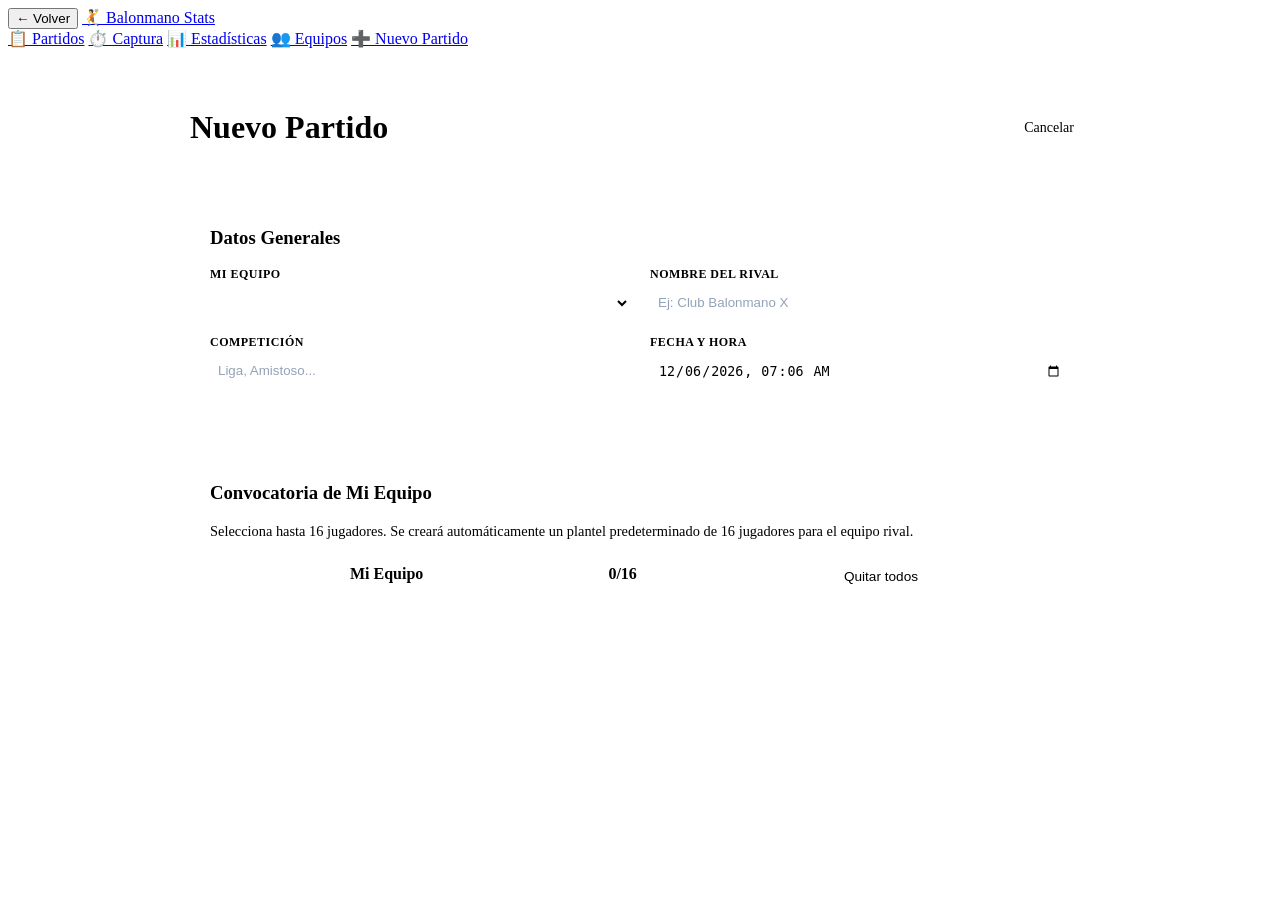
==== templates/nuevo_partido.html @ cb5fe6cd "feat: Nivel A/B de estadisticas, restyle Pro Pitch Light, borrado de equipos y PWA offline" ====
<!DOCTYPE html>
<html lang="es">
<head>
    <meta charset="UTF-8">
    <meta name="viewport" content="width=device-width, initial-scale=1.0">
    <title>Nuevo Partido - Balonmano Stats</title>
    <link rel="stylesheet" href="{{ url_for('static', filename='css/styles.css') }}">
    <style>
        .container { max-width: 900px; width: 100%; margin: 20px auto; padding: 20px; }
        .header { display: flex; justify-content: space-between; align-items: center; margin-bottom: 20px; }
        .header h1 { color: var(--text-main); }
        .panel { background: var(--bg-card); padding: 20px; border-radius: var(--radius-lg); border: 1px solid var(--border-color); margin-bottom: 20px; box-shadow: var(--shadow-card); }
        .panel h3 { color: var(--text-main); }
        .form-row { display: flex; gap: 20px; margin-bottom: 15px; }
        .form-group { flex: 1; }
        .form-group label { display: block; margin-bottom: 5px; color: var(--text-muted); font-size: 0.75rem; font-weight: 600; letter-spacing: 0.04em; text-transform: uppercase; }
        .form-group input, .form-group select { width: 100%; padding: 8px; border-radius: var(--radius-md); border: 1px solid var(--border-color); background: var(--bg-card); color: var(--text-main); box-sizing: border-box; }
        .form-group input::placeholder { color: #94a3b8; }
        .form-group input:focus, .form-group select:focus { outline: none; border-color: var(--accent-blue); box-shadow: var(--focus-ring-cobalt); }
        .btn { padding: 8px 16px; border-radius: var(--radius-md); text-decoration: none; color: var(--text-main); background: var(--bg-card); border: 1px solid var(--border-color); cursor: pointer; font-size: 14px; }
        .btn:hover { background: var(--bg-card-hover); border-color: #cbd5e1; }
        .primary-btn { background: var(--primary-color); border-color: var(--primary-color); color: #fff; }
        .primary-btn:hover { background: var(--accent-blue-hover); border-color: var(--accent-blue-hover); }
        
        .convocatoria-grid { display: grid; grid-template-columns: 1fr; gap: 20px; max-width: 600px; margin: 0 auto;}
        .equipo-list { border: 1px solid var(--border-color); border-radius: var(--radius-md); padding: 10px; max-height: 400px; overflow-y: auto; background: var(--bg-card); }
        .equipo-list h4 { margin-top: 0; display: flex; justify-content: space-between; color: var(--text-main); }
        
        .jugador-item { display: flex; align-items: center; gap: 10px; padding: 8px; border-bottom: 1px solid var(--bg-card-hover); color: var(--text-main); }
        .jugador-item:last-child { border-bottom: none; }
        .jugador-item input[type="number"] { width: 50px; padding: 4px; background: var(--bg-card); border: 1px solid var(--border-color); color: var(--text-main); }
        .jugador-item select { padding: 4px; background: var(--bg-card); border: 1px solid var(--border-color); color: var(--text-main); }
    </style>

    <link rel="manifest" href="/manifest.webmanifest">
    <script>
        if ('serviceWorker' in navigator) {
            window.addEventListener('load', () => {
                navigator.serviceWorker.register('/sw.js');
            });
        }
    </script>
</head>

<body>
    <nav class="top-navbar">
        <div class="top-navbar-left">
            <button class="nav-back-btn" onclick="if (document.referrer && document.referrer.indexOf(window.location.host) !== -1) { history.back(); } else { window.location.href = '/partidos'; }" title="Volver a la pantalla anterior">
                ← Volver
            </button>
            <a href="/partidos" class="nav-brand">🤾 Balonmano Stats</a>
        </div>
        <div class="top-navbar-right">
            <a href="/partidos" class="nav-link">📋 Partidos</a>
            <a href="/" class="nav-link">⏱️ Captura</a>
            <a href="/stats" class="nav-link">📊 Estadísticas</a>
            <a href="/equipos" class="nav-link">👥 Equipos</a>
            <a href="/nuevo_partido" class="nav-link active">➕ Nuevo Partido</a>
        </div>
    </nav>
    <div class="container">
        <div class="header">
            <h1>Nuevo Partido</h1>
            <a href="/partidos" class="btn">Cancelar</a>
        </div>
        
        <div class="panel">
            <h3>Datos Generales</h3>
            <div class="form-row">
                <div class="form-group">
                    <label>Mi Equipo</label>
                    <select id="sel-eq-a" onchange="cargarPlantel('A')"></select>
                </div>
                <div class="form-group">
                    <label>Nombre del Rival</label>
                    <input type="text" id="nombre-rival" placeholder="Ej: Club Balonmano X">
                </div>
            </div>
            <div class="form-row">
                <div class="form-group">
                    <label>Competición</label>
                    <input type="text" id="competicion" placeholder="Liga, Amistoso...">
                </div>
                <div class="form-group">
                    <label>Fecha y Hora</label>
                    <input type="datetime-local" id="fecha">
                </div>
            </div>
        </div>
        
        <div class="panel">
            <h3>Convocatoria de Mi Equipo</h3>
            <p style="font-size: 0.9em; color: var(--text-muted); margin-bottom: 15px;">Selecciona hasta 16 jugadores. Se creará automáticamente un plantel predeterminado de 16 jugadores para el equipo rival.</p>
            <div class="convocatoria-grid">
                <div class="equipo-list">
                    <h4>Mi Equipo <span id="count-A">0/16</span>
                        <button type="button" class="btn" id="btn-toggle-A" onclick="toggleTodos('A')" style="margin-left:10px; font-size:0.85em; padding:4px 12px;">Quitar todos</button>
                    </h4>
                    <div id="lista-A"></div>
                </div>
            </div>
        </div>
        
        <div style="text-align: right;">
            <button class="btn primary-btn" onclick="crearPartido()" style="font-size: 1.1em; padding: 10px 30px;">Iniciar Partido</button>
        </div>
    </div>

    <script>
        let planteles = { 'A': [] };

        // Set now
        const now = new Date();
        now.setMinutes(now.getMinutes() - now.getTimezoneOffset());
        document.getElementById('fecha').value = now.toISOString().slice(0, 16);

        fetch('/api/equipos')
            .then(r => r.json())
            .then(equipos => {
                const selA = document.getElementById('sel-eq-a');
                
                equipos.forEach(e => {
                    selA.innerHTML += `<option value="${e.id_equipo}">${e.nombre}</option>`;
                });
                
                if(equipos.length > 0) {
                    cargarPlantel('A');
                }
            });

        function cargarPlantel(lado) {
            const idEquipo = document.getElementById(`sel-eq-${lado.toLowerCase()}`).value;
            if (!idEquipo) return;
            
            fetch(`/api/equipos/${idEquipo}/plantel`)
                .then(r => r.json())
                .then(data => {
                    planteles[lado] = data.filter(j => j.activo === 1);
                    renderLista(lado);
                });
        }

        function renderLista(lado) {
            const div = document.getElementById(`lista-${lado}`);
            div.innerHTML = '';
            planteles[lado].forEach((j, i) => {
                div.innerHTML += `
                    <div class="jugador-item">
                        <input type="checkbox" id="chk-${lado}-${i}" ${i < 16 ? 'checked' : ''} onchange="actualizarContador('${lado}')">
                        <input type="number" id="num-${lado}-${i}" value="${j.numero_habitual || ''}" placeholder="#">
                        <div style="flex:1;">${j.nombre}</div>
                        <select id="pos-${lado}-${i}">
                            <option value="CAMPO" ${j.posicion_habitual==='CAMPO'?'selected':''}>Campo</option>
                            <option value="PORTERO" ${j.posicion_habitual==='PORTERO'?'selected':''}>Portero</option>
                        </select>
                    </div>
                `;
            });
            actualizarContador(lado);
        }

        // Marca los 16 primeros si no están todos marcados; si lo están, los desmarca todos
        function toggleTodos(lado) {
            const n = planteles[lado].length;
            let marcados = 0;
            for (let i = 0; i < n; i++) {
                const chk = document.getElementById(`chk-${lado}-${i}`);
                if (chk && chk.checked) marcados++;
            }
            const todosMarcados = n > 0 && marcados === n;
            for (let i = 0; i < n; i++) {
                const chk = document.getElementById(`chk-${lado}-${i}`);
                if (chk) chk.checked = todosMarcados ? false : (i < 16);
            }
            actualizarContador(lado);
        }

        function actualizarContador(lado) {
            let count = 0;
            planteles[lado].forEach((j, i) => {
                const chk = document.getElementById(`chk-${lado}-${i}`);
                if (chk && chk.checked) count++;
            });
            document.getElementById(`count-${lado}`).innerText = `${count}/16`;
            document.getElementById(`count-${lado}`).style.color = count > 16 ? 'red' : 'inherit';
            const btnToggle = document.getElementById(`btn-toggle-${lado}`);
            if (btnToggle) {
                const total = planteles[lado].length;
                btnToggle.textContent = (total > 0 && count >= total) ? 'Quitar todos' : 'Seleccionar todos';
            }
        }

        function crearPartido() {
            const id_a = document.getElementById('sel-eq-a').value;
            const rival = document.getElementById('nombre-rival').value || 'Rival';
            const fecha = document.getElementById('fecha').value;
            const competicion = document.getElementById('competicion').value;
            
            if (!id_a || !fecha) {
                alert('Faltan datos obligatorios');
                return;
            }

            let convocatoria = [];
            
            // Recoger Equipo A
            let cuentaA = 0;
            let dorsalesA = new Set();
            let hasPorteroA = false;
            
            for(let i=0; i<planteles['A'].length; i++) {
                const chk = document.getElementById(`chk-A-${i}`);
                if (chk && chk.checked) {
                    const numStr = document.getElementById(`num-A-${i}`).value;
                    const num = parseInt(numStr);
                    if (isNaN(num)) {
                        alert(`Falta el dorsal del jugador seleccionado: ${planteles['A'][i].nombre}`);
                        return;
                    }
                    if (dorsalesA.has(num)) {
                        alert(`Dorsal ${num} repetido en Mi Equipo`);
                        return;
                    }
                    dorsalesA.add(num);
                    
                    const pos = document.getElementById(`pos-A-${i}`).value;
                    if (pos === 'PORTERO') hasPorteroA = true;
                    
                    convocatoria.push({
                        id_plantel: planteles['A'][i].id_plantel,
                        nombre: planteles['A'][i].nombre,
                        numero_camiseta: num,
                        posicion: pos
                    });
                    cuentaA++;
                }
            }

            if (cuentaA > 16) {
                alert('Máximo 16 jugadores en Mi Equipo');
                return;
            }
            if (!hasPorteroA && cuentaA > 0) {
                alert('Debe seleccionar al menos un portero en Mi Equipo');
                return;
            }
            if (cuentaA === 0) {
                alert('Debe seleccionar jugadores para Mi Equipo');
                return;
            }

            const payload = {
                id_equipo_a: id_a,
                rival: rival,
                fecha_partido: fecha,
                competicion: competicion,
                convocatoria: convocatoria
            };

            fetch('/api/matches', {
                method: 'POST',
                headers: {'Content-Type': 'application/json'},
                body: JSON.stringify(payload)
            })
            .then(async r => {
                const data = await r.json();
                if (!r.ok) throw new Error(data.error || 'Error desconocido');
                window.location.href = `/?match=${data.id_partido}`;
            })
            .catch(err => {
                alert('Error al crear: ' + err.message);
            });
        }
    </script>
</body>
</html>
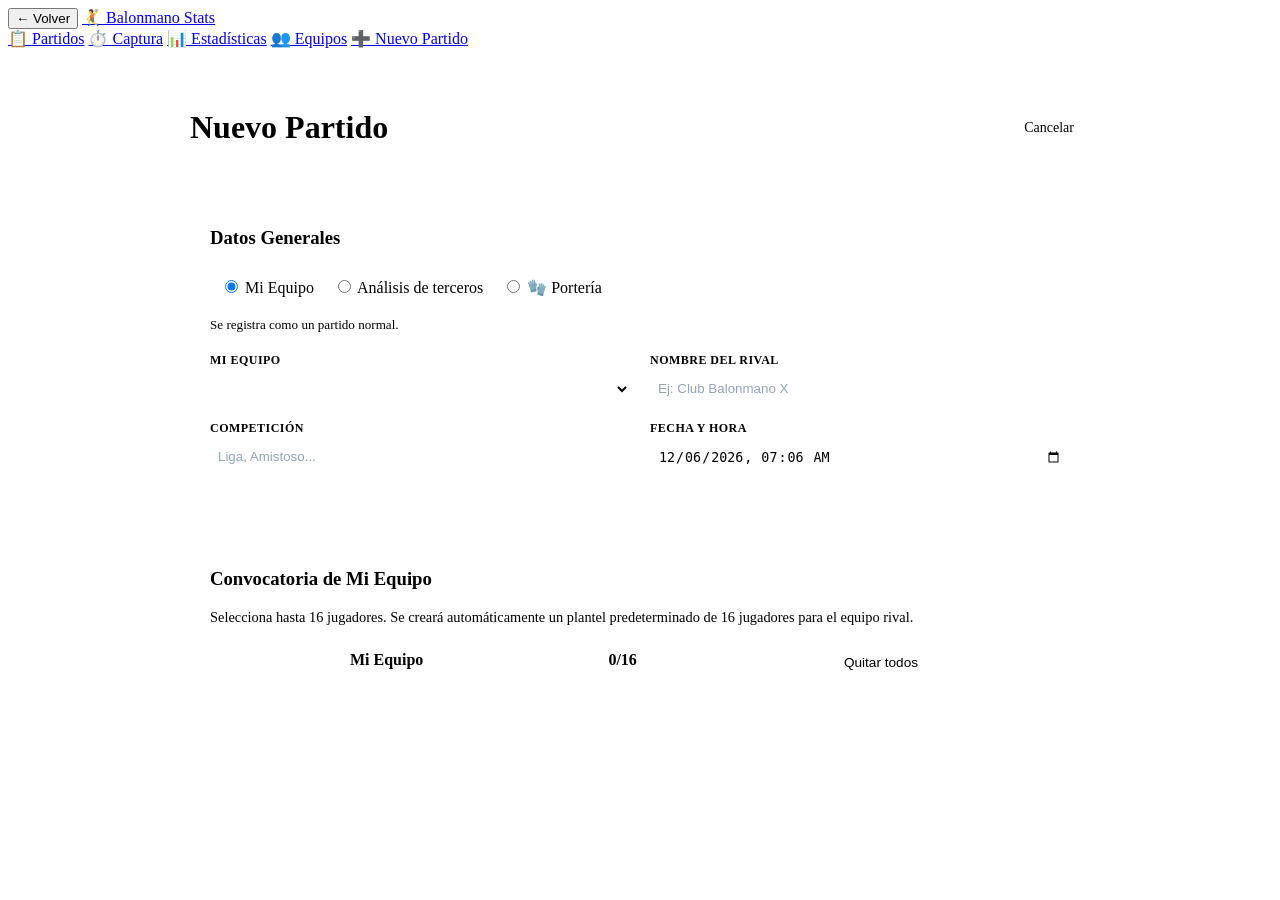
==== commit 8d65baa1: "feat: herramienta de portería + integración con modo portería; ajustes de filtro arqueros y UI" ====
--- a/templates/nuevo_partido.html
+++ b/templates/nuevo_partido.html
@@ -66,16 +66,48 @@
         
         <div class="panel">
             <h3>Datos Generales</h3>
-            <div class="form-row">
-                <div class="form-group">
-                    <label>Mi Equipo</label>
-                    <select id="sel-eq-a" onchange="cargarPlantel('A')"></select>
-                </div>
-                <div class="form-group">
-                    <label>Nombre del Rival</label>
-                    <input type="text" id="nombre-rival" placeholder="Ej: Club Balonmano X">
-                </div>
-            </div>
+            <div style="margin-bottom: 20px; padding: 10px; background: var(--bg-card-hover); border-radius: var(--radius-md);">
+                <label style="margin-right: 15px; cursor: pointer;">
+                    <input type="radio" name="tipo_partido" id="radio-tipo-mi-equipo" value="MI_EQUIPO" checked onchange="toggleModo()"> Mi Equipo
+                </label>
+                <label style="margin-right: 15px; cursor: pointer;">
+                    <input type="radio" name="tipo_partido" id="radio-tipo-analisis" value="ANALISIS" onchange="toggleModo()"> Análisis de terceros
+                </label>
+                <label style="cursor: pointer;" title="Se captura desde la herramienta de portería: el punto de donde sale cada tiro y dónde entra al arco.">
+                    <input type="radio" name="tipo_partido" id="radio-tipo-porteria" value="PORTERIA" onchange="toggleModo()"> 🧤 Portería
+                </label>
+            </div>
+            <p id="nota-tipo" style="margin:-10px 0 20px; font-size:0.82em; color: var(--text-muted);">
+                Se registra como un partido normal.
+            </p>
+            
+            <div id="form-mi-equipo">
+                <div class="form-row">
+                    <div class="form-group">
+                        <label>Mi Equipo</label>
+                        <select id="sel-eq-a" onchange="cargarPlantel('A')"></select>
+                    </div>
+                    <div class="form-group">
+                        <label>Nombre del Rival</label>
+                        <input type="text" id="nombre-rival" placeholder="Ej: Club Balonmano X">
+                    </div>
+                </div>
+            </div>
+
+            <div id="form-analisis" style="display: none;">
+                <p style="font-size: 0.9em; color: var(--text-muted); margin-bottom: 15px;">Los jugadores se registran sobre la marcha por dorsal durante la captura.</p>
+                <div class="form-row">
+                    <div class="form-group">
+                        <label>Equipo A (local)</label>
+                        <select id="sel-eq-analisis-a"></select>
+                    </div>
+                    <div class="form-group">
+                        <label>Equipo B (visitante)</label>
+                        <select id="sel-eq-analisis-b"></select>
+                    </div>
+                </div>
+            </div>
+
             <div class="form-row">
                 <div class="form-group">
                     <label>Competición</label>
@@ -88,7 +120,7 @@
             </div>
         </div>
         
-        <div class="panel">
+        <div class="panel" id="panel-convocatoria">
             <h3>Convocatoria de Mi Equipo</h3>
             <p style="font-size: 0.9em; color: var(--text-muted); margin-bottom: 15px;">Selecciona hasta 16 jugadores. Se creará automáticamente un plantel predeterminado de 16 jugadores para el equipo rival.</p>
             <div class="convocatoria-grid">
@@ -114,13 +146,53 @@
         now.setMinutes(now.getMinutes() - now.getTimezoneOffset());
         document.getElementById('fecha').value = now.toISOString().slice(0, 16);
 
+        // Portería usa el mismo formulario que Mi Equipo (nuestro equipo, el rival y la
+        // convocatoria con al menos un portero). Lo único que cambia es para dónde
+        // se abre la pantalla después de crearlo y que el tipo viaja en el POST.
+        const NOTAS_TIPO = {
+            MI_EQUIPO: 'Se registra como un partido normal.',
+            ANALISIS: 'Los dos equipos son reales y los jugadores se cargan por dorsal durante la captura.',
+            PORTERIA: 'Se captura en la herramienta de portería: de dónde sale cada tiro y dónde entra al arco. Solo hacen falta nuestros porteros.'
+        };
+
+        function tipoElegido() {
+            const marcado = document.querySelector('input[name="tipo_partido"]:checked');
+            return marcado ? marcado.value : 'MI_EQUIPO';
+        }
+
+        function toggleModo() {
+            const tipo = tipoElegido();
+            const esAnalisis = tipo === 'ANALISIS';
+            document.getElementById('form-mi-equipo').style.display = esAnalisis ? 'none' : 'block';
+            document.getElementById('panel-convocatoria').style.display = esAnalisis ? 'none' : 'block';
+            document.getElementById('form-analisis').style.display = esAnalisis ? 'block' : 'none';
+            document.getElementById('nota-tipo').textContent = NOTAS_TIPO[tipo] || '';
+        }
+
+        // /nuevo_partido?tipo=PORTERIA abre el radio ya elegido: el aviso de la
+        // herramienta de portería manda acá con el tipo puesto para no tener que
+        // volver a elegirlo.
+        (function preseleccionarTipo() {
+            const pedido = new URLSearchParams(window.location.search).get('tipo');
+            if (!pedido || !NOTAS_TIPO[pedido]) return;
+            const radio = document.getElementById('radio-tipo-' + pedido.toLowerCase());
+            if (!radio) return;
+            radio.checked = true;
+            toggleModo();
+        })();
+
         fetch('/api/equipos')
             .then(r => r.json())
             .then(equipos => {
                 const selA = document.getElementById('sel-eq-a');
+                const selAnalisisA = document.getElementById('sel-eq-analisis-a');
+                const selAnalisisB = document.getElementById('sel-eq-analisis-b');
                 
                 equipos.forEach(e => {
-                    selA.innerHTML += `<option value="${e.id_equipo}">${e.nombre}</option>`;
+                    const optionStr = `<option value="${e.id_equipo}">${e.nombre}</option>`;
+                    selA.innerHTML += optionStr;
+                    selAnalisisA.innerHTML += optionStr;
+                    selAnalisisB.innerHTML += optionStr;
                 });
                 
                 if(equipos.length > 0) {
@@ -191,71 +263,98 @@
         }
 
         function crearPartido() {
-            const id_a = document.getElementById('sel-eq-a').value;
-            const rival = document.getElementById('nombre-rival').value || 'Rival';
             const fecha = document.getElementById('fecha').value;
             const competicion = document.getElementById('competicion').value;
+            const tipo = tipoElegido();
+            const esAnalisis = tipo === 'ANALISIS';
             
-            if (!id_a || !fecha) {
-                alert('Faltan datos obligatorios');
+            if (!fecha) {
+                alert('Falta la fecha del partido');
                 return;
             }
 
-            let convocatoria = [];
-            
-            // Recoger Equipo A
-            let cuentaA = 0;
-            let dorsalesA = new Set();
-            let hasPorteroA = false;
-            
-            for(let i=0; i<planteles['A'].length; i++) {
-                const chk = document.getElementById(`chk-A-${i}`);
-                if (chk && chk.checked) {
-                    const numStr = document.getElementById(`num-A-${i}`).value;
-                    const num = parseInt(numStr);
-                    if (isNaN(num)) {
-                        alert(`Falta el dorsal del jugador seleccionado: ${planteles['A'][i].nombre}`);
-                        return;
+            let payload;
+
+            if (esAnalisis) {
+                const id_a = document.getElementById('sel-eq-analisis-a').value;
+                const id_b = document.getElementById('sel-eq-analisis-b').value;
+                if (!id_a || !id_b) {
+                    alert('Faltan equipos para el análisis');
+                    return;
+                }
+                payload = {
+                    tipo_partido: 'ANALISIS',
+                    id_equipo_a: id_a,
+                    id_equipo_b: id_b,
+                    fecha_partido: fecha,
+                    competicion: competicion
+                };
+            } else {
+                const id_a = document.getElementById('sel-eq-a').value;
+                const rival = document.getElementById('nombre-rival').value || 'Rival';
+                
+                if (!id_a) {
+                    alert('Falta seleccionar equipo local');
+                    return;
+                }
+
+                let convocatoria = [];
+                
+                // Recoger Equipo A
+                let cuentaA = 0;
+                let dorsalesA = new Set();
+                let hasPorteroA = false;
+                
+                for(let i=0; i<planteles['A'].length; i++) {
+                    const chk = document.getElementById(`chk-A-${i}`);
+                    if (chk && chk.checked) {
+                        const numStr = document.getElementById(`num-A-${i}`).value;
+                        const num = parseInt(numStr);
+                        if (isNaN(num)) {
+                            alert(`Falta el dorsal del jugador seleccionado: ${planteles['A'][i].nombre}`);
+                            return;
+                        }
+                        if (dorsalesA.has(num)) {
+                            alert(`Dorsal ${num} repetido en Mi Equipo`);
+                            return;
+                        }
+                        dorsalesA.add(num);
+                        
+                        const pos = document.getElementById(`pos-A-${i}`).value;
+                        if (pos === 'PORTERO') hasPorteroA = true;
+                        
+                        convocatoria.push({
+                            id_plantel: planteles['A'][i].id_plantel,
+                            nombre: planteles['A'][i].nombre,
+                            numero_camiseta: num,
+                            posicion: pos
+                        });
+                        cuentaA++;
                     }
-                    if (dorsalesA.has(num)) {
-                        alert(`Dorsal ${num} repetido en Mi Equipo`);
-                        return;
-                    }
-                    dorsalesA.add(num);
-                    
-                    const pos = document.getElementById(`pos-A-${i}`).value;
-                    if (pos === 'PORTERO') hasPorteroA = true;
-                    
-                    convocatoria.push({
-                        id_plantel: planteles['A'][i].id_plantel,
-                        nombre: planteles['A'][i].nombre,
-                        numero_camiseta: num,
-                        posicion: pos
-                    });
-                    cuentaA++;
-                }
-            }
-
-            if (cuentaA > 16) {
-                alert('Máximo 16 jugadores en Mi Equipo');
-                return;
-            }
-            if (!hasPorteroA && cuentaA > 0) {
-                alert('Debe seleccionar al menos un portero en Mi Equipo');
-                return;
-            }
-            if (cuentaA === 0) {
-                alert('Debe seleccionar jugadores para Mi Equipo');
-                return;
-            }
-
-            const payload = {
-                id_equipo_a: id_a,
-                rival: rival,
-                fecha_partido: fecha,
-                competicion: competicion,
-                convocatoria: convocatoria
-            };
+                }
+
+                if (cuentaA > 16) {
+                    alert('Máximo 16 jugadores en Mi Equipo');
+                    return;
+                }
+                if (!hasPorteroA && cuentaA > 0) {
+                    alert('Debe seleccionar al menos un portero en Mi Equipo');
+                    return;
+                }
+                if (cuentaA === 0) {
+                    alert('Debe seleccionar jugadores para Mi Equipo');
+                    return;
+                }
+
+                payload = {
+                    tipo_partido: tipo,
+                    id_equipo_a: id_a,
+                    rival: rival,
+                    fecha_partido: fecha,
+                    competicion: competicion,
+                    convocatoria: convocatoria
+                };
+            }
 
             fetch('/api/matches', {
                 method: 'POST',
@@ -265,7 +364,11 @@
             .then(async r => {
                 const data = await r.json();
                 if (!r.ok) throw new Error(data.error || 'Error desconocido');
-                window.location.href = `/?match=${data.id_partido}`;
+                // Un partido de portería se captura en su herramienta, no en la normal: la
+            // normal no pide el punto de donde salió el tiro.
+            window.location.href = tipo === 'PORTERIA'
+                ? `/porteria?match=${data.id_partido}`
+                : `/?match=${data.id_partido}`;
             })
             .catch(err => {
                 alert('Error al crear: ' + err.message);
